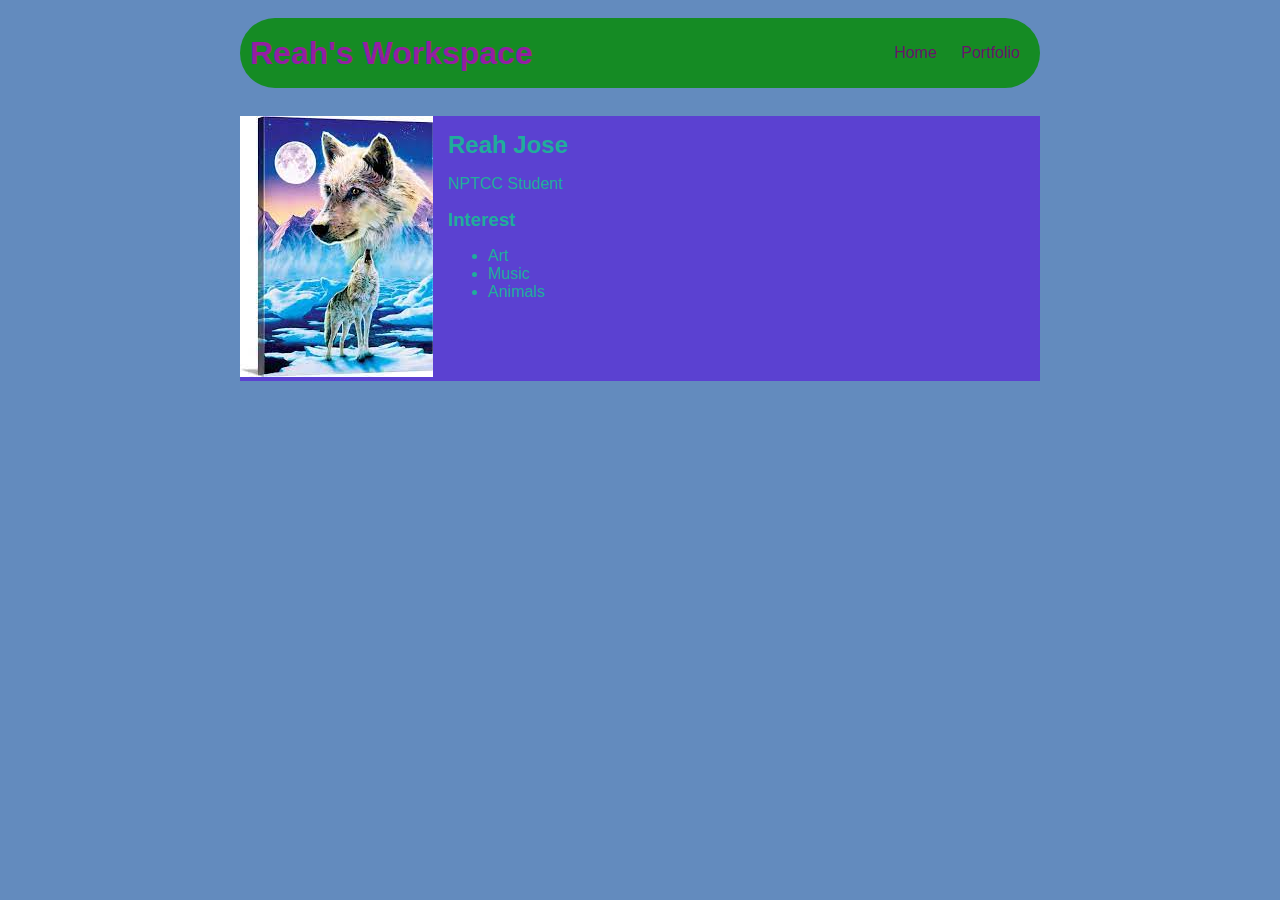
==== index.html @ cff32678 "add index.html and css files" ====
<!DOCTYPE HTML>
<html>
    <head>
        <link rel="stylesheet" href="style.css">
        <title>Reah's Amazing Website</title>
    </head>

    <body>
         <!-- Visible HTML elements GO HERE  -->
     <body> 
        <!-- All content goes here -->
        <div id="all-contents"> 
            <nav>
                <h1>Reah's Workspace</h1>
                <ul id="nav-ul">
                    <li class="nav-li">
                        <a href="index.html"> Home </a>
                      </li>
                      <li class="nav-li">
                        <a href="portfolio.html"> Portfolio </a>
                      </li>
                  </ul> 
                </nav>

             <main>
                <!-- Sidebar section -->
                <div>
                    <img src="[data-uri]">
                </div>
                <!-- Content section -->
                <div class="content">
                    
                    <h2>Reah Jose</h2>
                    <p>NPTCC Student</p>
                    <!-- Interests section -->
                    <div class="interests">
                    <h3>Interest</h3>
                    <ul>
                        <li>Art</li>
                        <li>Music</li>
                        <li>Animals</li>
                    </ul>
                </div>
            </div>
            </main>
         </div>
    </body>
<html>
---- style.css ----
body {
    background: rgb(99, 139, 190);
    color: rgb(32, 173, 155);
    padding: 10px;
    font-family: arial;
}
#all-contents {
  max-width: 800px;
    margin: auto;
}

/* navigation menu */
nav {
    background: rgb(21, 139, 36);
    margin: 0 auto;
    margin-bottom: 28px;
    display: flex;
    padding: 10px;
    border-radius: 78px;
    
    
}
h1 {
    display: flex;
    align-items: center;
    color: rgb(148, 30, 163);
    flex: 1;
    margin: 0;
}
#nav-ul {
    list-style-image: none;
}
.nav-li {
    display: inline-block; 
    padding: 0 10px;
}
a {
    text-decoration: none;
    color: #68146b;
}

/* main container area beneath menu */
main {
    background: rgb(91, 65, 209);
    display: flex;
}
.sidebar {
    margin-right: 25px;
    padding: 10px;
    
}
.sidebar-img {
    width: 200px;
    
    
    
}
.content {
    flex: 1;
    padding: 15px;
}

/* portfolio styles */
#interests {
    border: 4px rgb(71, 9, 63) ridge;
    padding: 8px;
}
h2, h3 {
    margin: 0px;
}
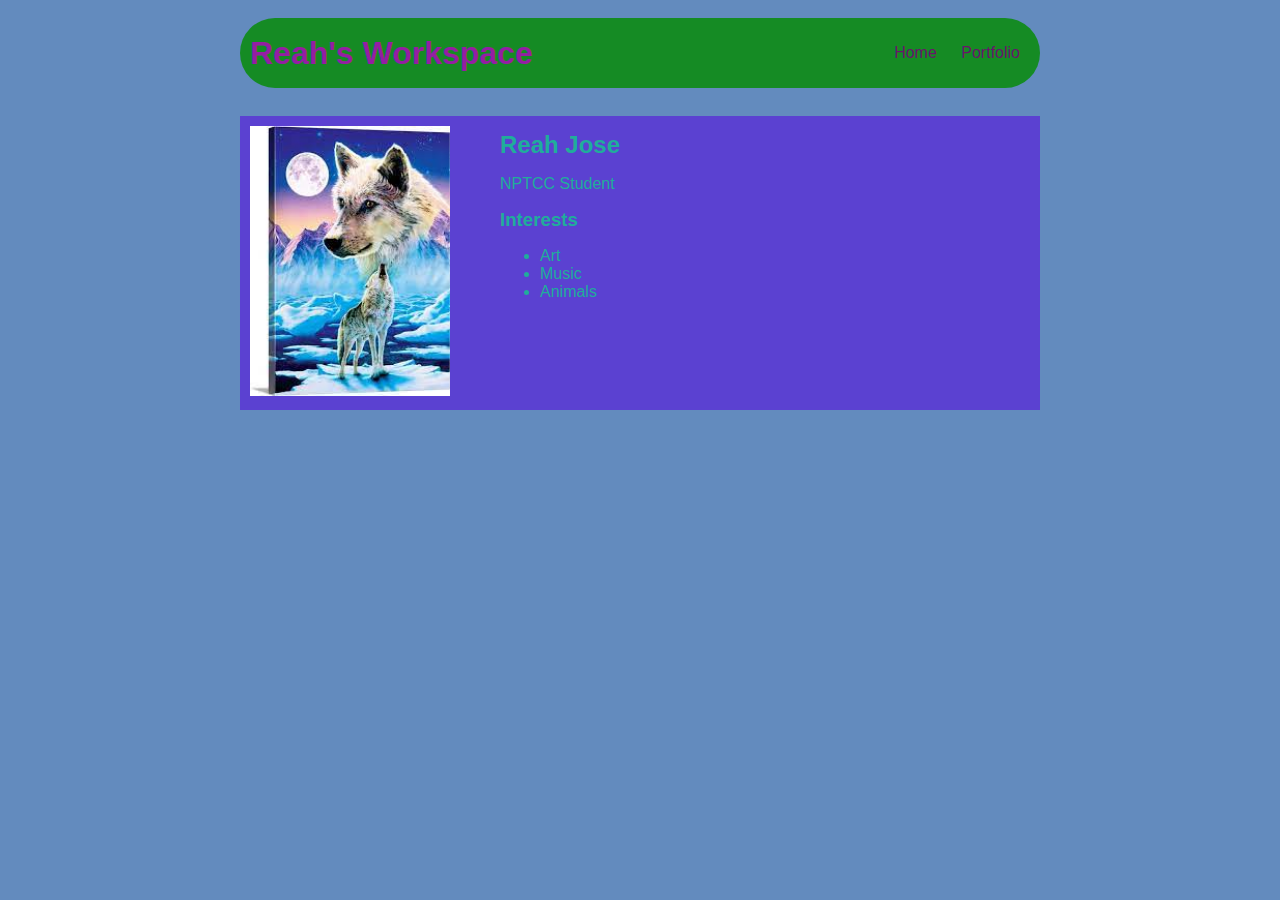
==== commit 92e60dec: "refactor to create 100 circles using loops" ====
--- a/index.html
+++ b/index.html
@@ -1,12 +1,11 @@
 <!DOCTYPE HTML>
 <html>
     <head>
+        <title>Reah's Amazing Website</title>
         <link rel="stylesheet" href="style.css">
-        <title>Reah's Amazing Website</title>
+       
     </head>
 
-    <body>
-         <!-- Visible HTML elements GO HERE  -->
      <body> 
         <!-- All content goes here -->
         <div id="all-contents"> 
@@ -24,8 +23,8 @@
 
              <main>
                 <!-- Sidebar section -->
-                <div>
-                    <img src="[data-uri]">
+                <div class ="sidebar">
+                    <img class="sidebar-img" src="[data-uri]">
                 </div>
                 <!-- Content section -->
                 <div class="content">
@@ -34,7 +33,7 @@
                     <p>NPTCC Student</p>
                     <!-- Interests section -->
                     <div class="interests">
-                    <h3>Interest</h3>
+                    <h3>Interests</h3>
                     <ul>
                         <li>Art</li>
                         <li>Music</li>
--- a/style.css
+++ b/style.css
@@ -8,7 +8,6 @@
   max-width: 800px;
     margin: auto;
 }
-
 /* navigation menu */
 nav {
     background: rgb(21, 139, 36);
@@ -16,9 +15,7 @@
     margin-bottom: 28px;
     display: flex;
     padding: 10px;
-    border-radius: 78px;
-    
-    
+    border-radius: 78px;  
 }
 h1 {
     display: flex;
@@ -38,7 +35,6 @@
     text-decoration: none;
     color: #68146b;
 }
-
 /* main container area beneath menu */
 main {
     background: rgb(91, 65, 209);
@@ -46,14 +42,10 @@
 }
 .sidebar {
     margin-right: 25px;
-    padding: 10px;
-    
+    padding: 10px;  
 }
 .sidebar-img {
-    width: 200px;
-    
-    
-    
+    width: 200px;   
 }
 .content {
     flex: 1;
@@ -63,8 +55,29 @@
 /* portfolio styles */
 #interests {
     border: 4px rgb(71, 9, 63) ridge;
-    padding: 8px;
+    padding: 25px;
 }
 h2, h3 {
     margin: 0px;
 }   
+         /* portfolio styles */
+         .content h1 {
+            color: black;
+        }
+        #portfolio {
+            list-style-type: none;
+            padding-left: 0;
+        }
+        #portfolio li {
+            background: #fff;
+            padding: 10px;
+            border-radius: 10px;
+            margin-bottom: 10px;
+        }
+        #portfolio li:hover {
+            background: #eee;
+        }
+        #portfolio a {
+            text-decoration: none;
+            color: #454545;
+        }